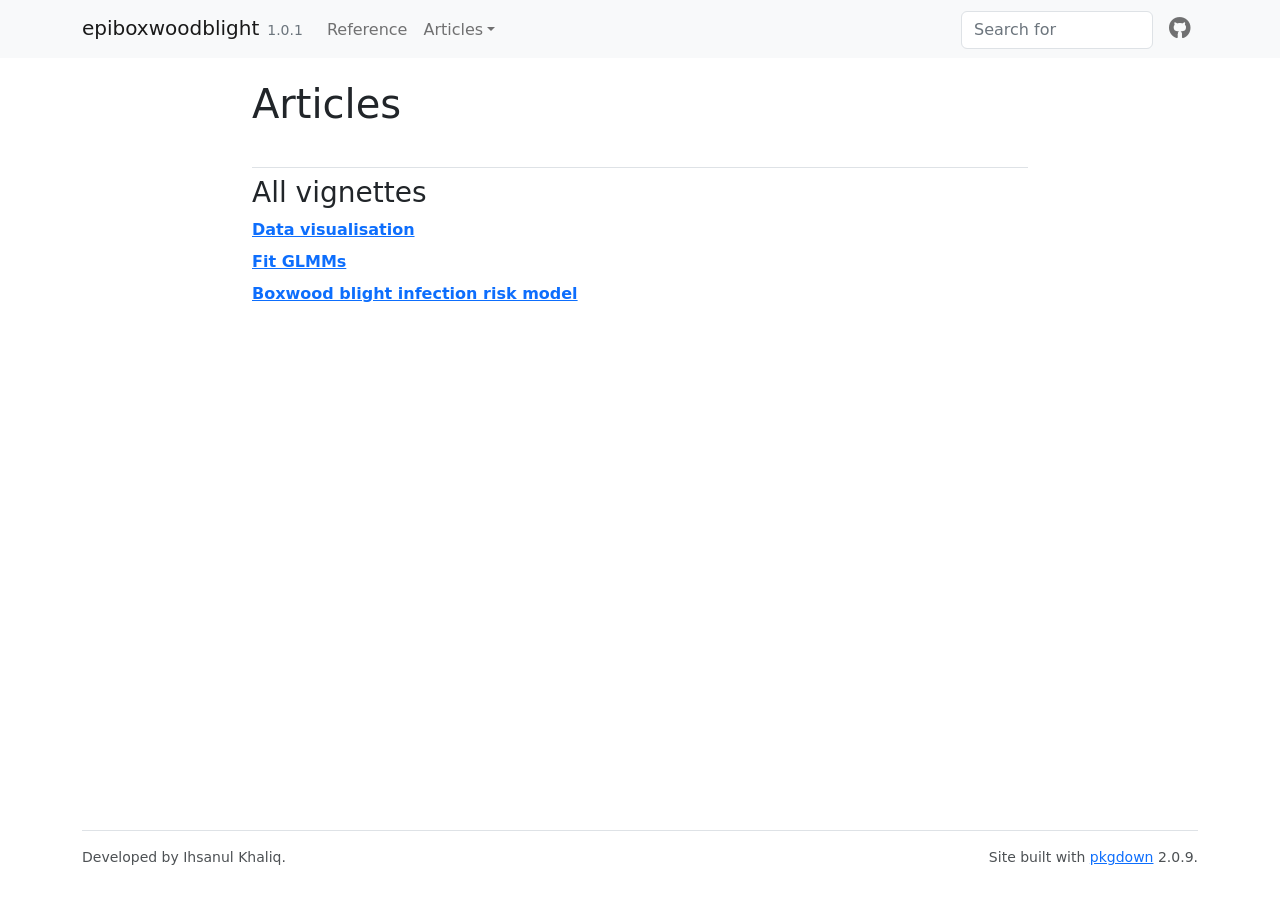
==== docs/articles/index.html @ 8e51f623 "update .gitignore" ====
<!DOCTYPE html>
<!-- Generated by pkgdown: do not edit by hand --><html lang="en"><head><meta http-equiv="Content-Type" content="text/html; charset=UTF-8"><meta charset="utf-8"><meta http-equiv="X-UA-Compatible" content="IE=edge"><meta name="viewport" content="width=device-width, initial-scale=1, shrink-to-fit=no"><title>Articles • epiboxwoodblight</title><script src="../deps/jquery-3.6.0/jquery-3.6.0.min.js"></script><meta name="viewport" content="width=device-width, initial-scale=1, shrink-to-fit=no"><link href="../deps/bootstrap-5.2.2/bootstrap.min.css" rel="stylesheet"><script src="../deps/bootstrap-5.2.2/bootstrap.bundle.min.js"></script><!-- Font Awesome icons --><link rel="stylesheet" href="https://cdnjs.cloudflare.com/ajax/libs/font-awesome/5.12.1/css/all.min.css" integrity="sha256-mmgLkCYLUQbXn0B1SRqzHar6dCnv9oZFPEC1g1cwlkk=" crossorigin="anonymous"><link rel="stylesheet" href="https://cdnjs.cloudflare.com/ajax/libs/font-awesome/5.12.1/css/v4-shims.min.css" integrity="sha256-wZjR52fzng1pJHwx4aV2AO3yyTOXrcDW7jBpJtTwVxw=" crossorigin="anonymous"><!-- bootstrap-toc --><script src="https://cdn.jsdelivr.net/gh/afeld/bootstrap-toc@v1.0.1/dist/bootstrap-toc.min.js" integrity="sha256-4veVQbu7//Lk5TSmc7YV48MxtMy98e26cf5MrgZYnwo=" crossorigin="anonymous"></script><!-- headroom.js --><script src="https://cdnjs.cloudflare.com/ajax/libs/headroom/0.11.0/headroom.min.js" integrity="sha256-AsUX4SJE1+yuDu5+mAVzJbuYNPHj/WroHuZ8Ir/CkE0=" crossorigin="anonymous"></script><script src="https://cdnjs.cloudflare.com/ajax/libs/headroom/0.11.0/jQuery.headroom.min.js" integrity="sha256-ZX/yNShbjqsohH1k95liqY9Gd8uOiE1S4vZc+9KQ1K4=" crossorigin="anonymous"></script><!-- clipboard.js --><script src="https://cdnjs.cloudflare.com/ajax/libs/clipboard.js/2.0.11/clipboard.min.js" integrity="sha512-7O5pXpc0oCRrxk8RUfDYFgn0nO1t+jLuIOQdOMRp4APB7uZ4vSjspzp5y6YDtDs4VzUSTbWzBFZ/LKJhnyFOKw==" crossorigin="anonymous" referrerpolicy="no-referrer"></script><!-- search --><script src="https://cdnjs.cloudflare.com/ajax/libs/fuse.js/6.4.6/fuse.js" integrity="sha512-zv6Ywkjyktsohkbp9bb45V6tEMoWhzFzXis+LrMehmJZZSys19Yxf1dopHx7WzIKxr5tK2dVcYmaCk2uqdjF4A==" crossorigin="anonymous"></script><script src="https://cdnjs.cloudflare.com/ajax/libs/autocomplete.js/0.38.0/autocomplete.jquery.min.js" integrity="sha512-GU9ayf+66Xx2TmpxqJpliWbT5PiGYxpaG8rfnBEk1LL8l1KGkRShhngwdXK1UgqhAzWpZHSiYPc09/NwDQIGyg==" crossorigin="anonymous"></script><script src="https://cdnjs.cloudflare.com/ajax/libs/mark.js/8.11.1/mark.min.js" integrity="sha512-5CYOlHXGh6QpOFA/TeTylKLWfB3ftPsde7AnmhuitiTX4K5SqCLBeKro6sPS8ilsz1Q4NRx3v8Ko2IBiszzdww==" crossorigin="anonymous"></script><!-- pkgdown --><script src="../pkgdown.js"></script><meta property="og:title" content="Articles"><!-- mathjax --><script src="https://cdnjs.cloudflare.com/ajax/libs/mathjax/2.7.5/MathJax.js" integrity="sha256-nvJJv9wWKEm88qvoQl9ekL2J+k/RWIsaSScxxlsrv8k=" crossorigin="anonymous"></script><script src="https://cdnjs.cloudflare.com/ajax/libs/mathjax/2.7.5/config/TeX-AMS-MML_HTMLorMML.js" integrity="sha256-84DKXVJXs0/F8OTMzX4UR909+jtl4G7SPypPavF+GfA=" crossorigin="anonymous"></script><!--[if lt IE 9]>
<script src="https://oss.maxcdn.com/html5shiv/3.7.3/html5shiv.min.js"></script>
<script src="https://oss.maxcdn.com/respond/1.4.2/respond.min.js"></script>
<![endif]--></head><body>
    <a href="#main" class="visually-hidden-focusable">Skip to contents</a>
    

    <nav class="navbar fixed-top navbar-light navbar-expand-lg bg-light" data-bs-theme="light"><div class="container">
    
    <a class="navbar-brand me-2" href="../index.html">epiboxwoodblight</a>

    <small class="nav-text text-muted me-auto" data-bs-toggle="tooltip" data-bs-placement="bottom" title="">1.0.1</small>

    
    <button class="navbar-toggler" type="button" data-bs-toggle="collapse" data-bs-target="#navbar" aria-controls="navbar" aria-expanded="false" aria-label="Toggle navigation">
      <span class="navbar-toggler-icon"></span>
    </button>

    <div id="navbar" class="collapse navbar-collapse ms-3">
      <ul class="navbar-nav me-auto"><li class="nav-item">
  <a class="nav-link" href="../reference/index.html">Reference</a>
</li>
<li class="nav-item dropdown">
  <a href="#" class="nav-link dropdown-toggle" data-bs-toggle="dropdown" role="button" aria-expanded="false" aria-haspopup="true" id="dropdown-articles">Articles</a>
  <div class="dropdown-menu" aria-labelledby="dropdown-articles">
    <a class="dropdown-item" href="../articles/a_01_Visualise_data.html">Data visualisation</a>
    <a class="dropdown-item" href="../articles/a_02_Fit_GLMMs.html">Fit GLMMs</a>
    <a class="dropdown-item" href="../articles/a_03_BBIRM.html">Boxwood blight infection risk model</a>
  </div>
</li>
      </ul><form class="form-inline my-2 my-lg-0" role="search">
        <input type="search" class="form-control me-sm-2" aria-label="Toggle navigation" name="search-input" data-search-index="../search.json" id="search-input" placeholder="Search for" autocomplete="off"></form>

      <ul class="navbar-nav"><li class="nav-item">
  <a class="external-link nav-link" href="https://github.com/IhsanKhaliq/epiboxwoodblight/" aria-label="github">
    <span class="fab fa fab fa-github fa-lg"></span>
     
  </a>
</li>
      </ul></div>

    
  </div>
</nav><div class="container template-article-index">
<div class="row">
  <main id="main" class="col-md-9"><div class="page-header">
      <img src="" class="logo" alt=""><h1>Articles</h1>
    </div>

    <div class="section ">
      <h3>All vignettes</h3>
      <div class="section-desc"></div>

      <dl><dt><a href="a_01_Visualise_data.html">Data visualisation</a></dt>
        <dd>
        </dd><dt><a href="a_02_Fit_GLMMs.html">Fit GLMMs</a></dt>
        <dd>
        </dd><dt><a href="a_03_BBIRM.html">Boxwood blight infection risk model</a></dt>
        <dd>
      </dd></dl></div>
  </main></div>


    <footer><div class="pkgdown-footer-left">
  <p>Developed by Ihsanul Khaliq.</p>
</div>

<div class="pkgdown-footer-right">
  <p>Site built with <a href="https://pkgdown.r-lib.org/" class="external-link">pkgdown</a> 2.0.9.</p>
</div>

    </footer></div>

  

  

  </body></html>
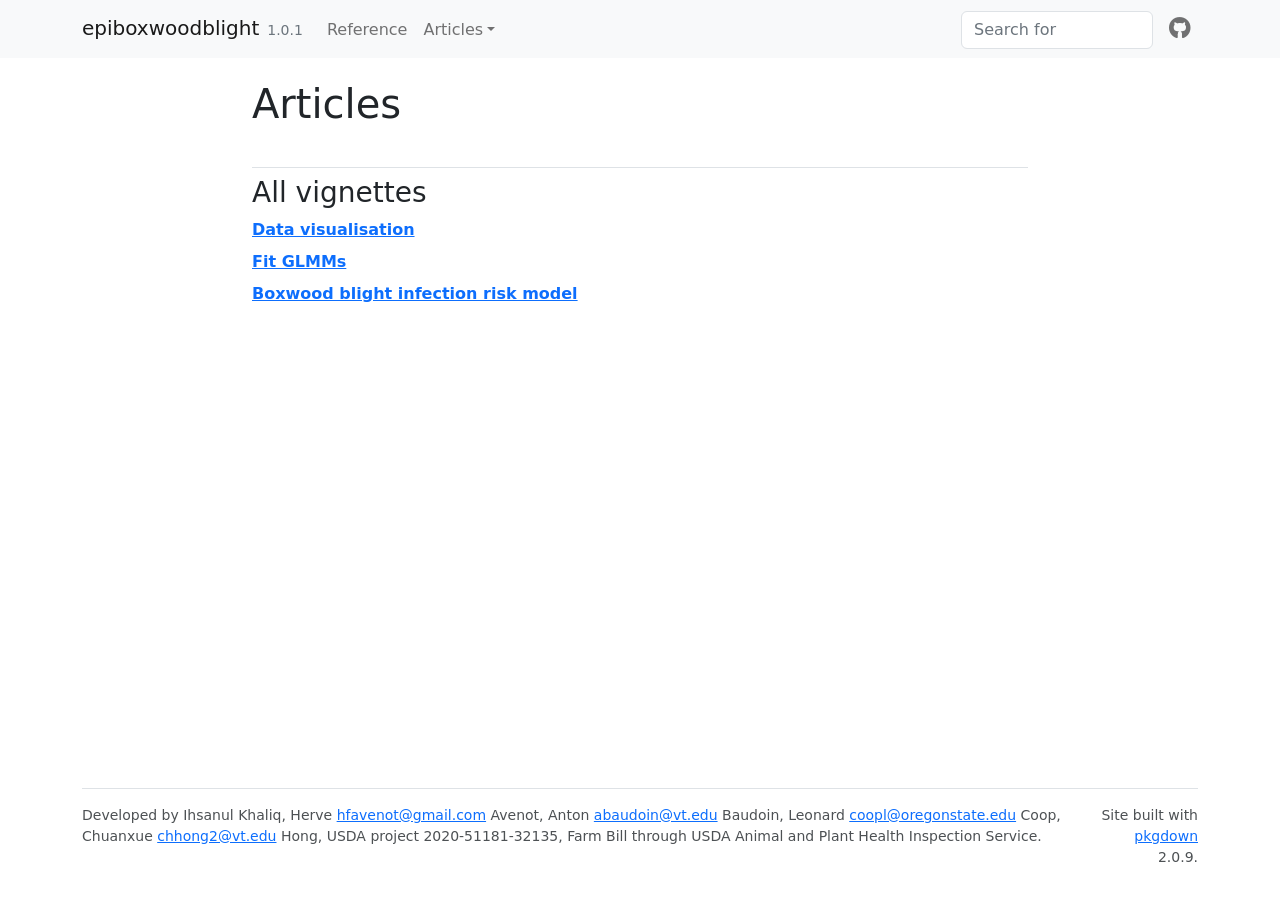
==== commit f632df05: "pkgdown output" ====
--- a/docs/articles/index.html
+++ b/docs/articles/index.html
@@ -63,7 +63,7 @@
 
 
     <footer><div class="pkgdown-footer-left">
-  <p>Developed by Ihsanul Khaliq.</p>
+  <p>Developed by Ihsanul Khaliq, Herve <a href="mailto:hfavenot@gmail.com" class="email">hfavenot@gmail.com</a> Avenot, Anton <a href="mailto:abaudoin@vt.edu" class="email">abaudoin@vt.edu</a> Baudoin, Leonard <a href="mailto:coopl@oregonstate.edu" class="email">coopl@oregonstate.edu</a> Coop, Chuanxue <a href="mailto:chhong2@vt.edu" class="email">chhong2@vt.edu</a> Hong, USDA project 2020-51181-32135, Farm Bill through USDA Animal and Plant Health Inspection Service.</p>
 </div>
 
 <div class="pkgdown-footer-right">
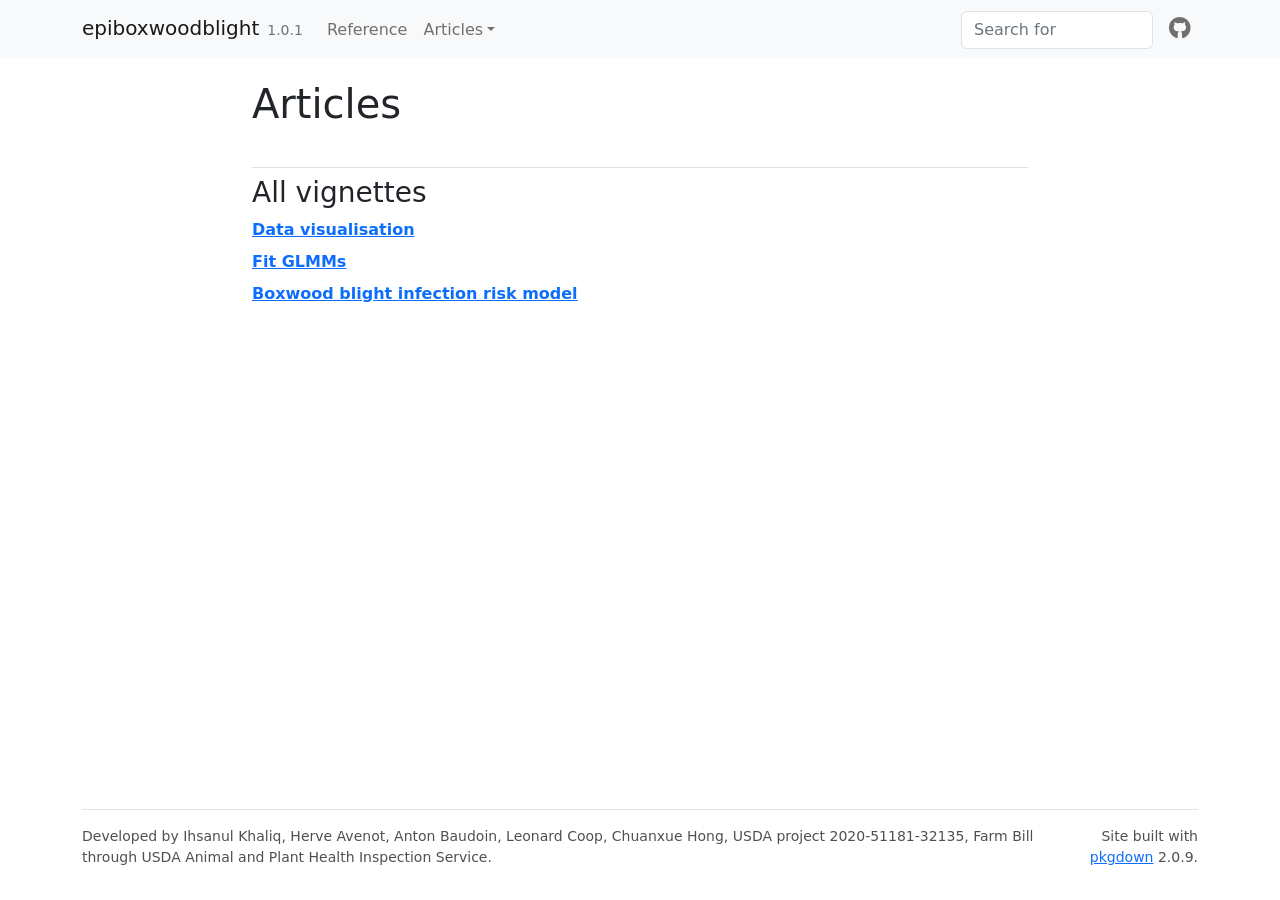
==== commit c2e6feae: "Clean up & add pkgdown output" ====
--- a/docs/articles/index.html
+++ b/docs/articles/index.html
@@ -63,7 +63,7 @@
 
 
     <footer><div class="pkgdown-footer-left">
-  <p>Developed by Ihsanul Khaliq, Herve <a href="mailto:hfavenot@gmail.com" class="email">hfavenot@gmail.com</a> Avenot, Anton <a href="mailto:abaudoin@vt.edu" class="email">abaudoin@vt.edu</a> Baudoin, Leonard <a href="mailto:coopl@oregonstate.edu" class="email">coopl@oregonstate.edu</a> Coop, Chuanxue <a href="mailto:chhong2@vt.edu" class="email">chhong2@vt.edu</a> Hong, USDA project 2020-51181-32135, Farm Bill through USDA Animal and Plant Health Inspection Service.</p>
+  <p>Developed by Ihsanul Khaliq, Herve Avenot, Anton Baudoin, Leonard Coop, Chuanxue Hong, USDA project 2020-51181-32135, Farm Bill through USDA Animal and Plant Health Inspection Service.</p>
 </div>
 
 <div class="pkgdown-footer-right">
